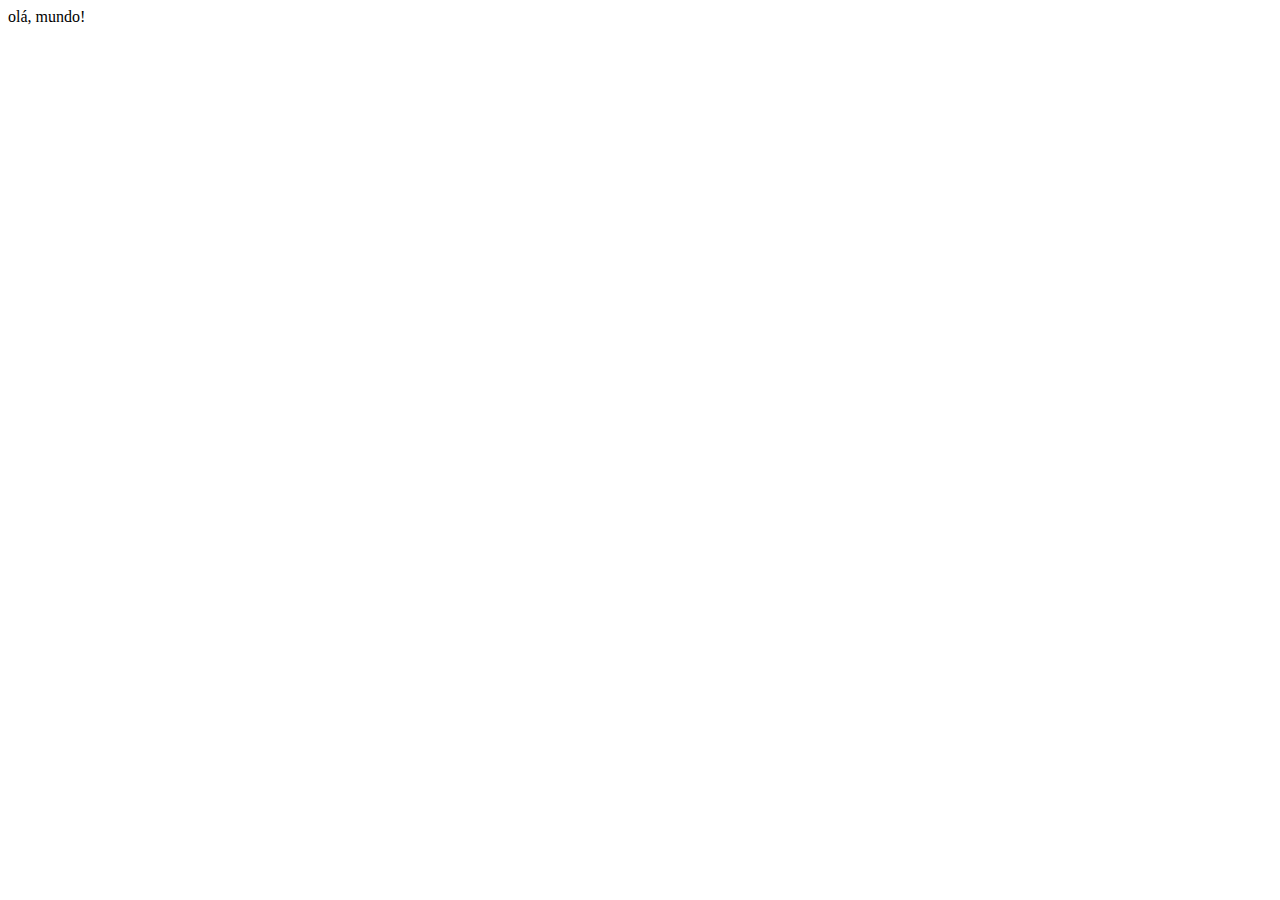
==== html/index.html @ 9f8045ed "add html file" ====
<!DOCTYPE html>
<!--[if lt IE 7]>      <html class="no-js lt-ie9 lt-ie8 lt-ie7"> <![endif]-->
<!--[if IE 7]>         <html class="no-js lt-ie9 lt-ie8"> <![endif]-->
<!--[if IE 8]>         <html class="no-js lt-ie9"> <![endif]-->
<!--[if gt IE 8]>      <html class="no-js"> <!--<![endif]-->
<html>
    <head>
        <meta charset="utf-8">
        <meta http-equiv="X-UA-Compatible" content="IE=edge">
        <title></title>
        <meta name="description" content="">
        <meta name="viewport" content="width=device-width, initial-scale=1">
        <link rel="stylesheet" href="">
    </head>
    <body>
        <div>
            olá, mundo!
        </div>
        <script src="" async defer></script>
    </body>
</html>
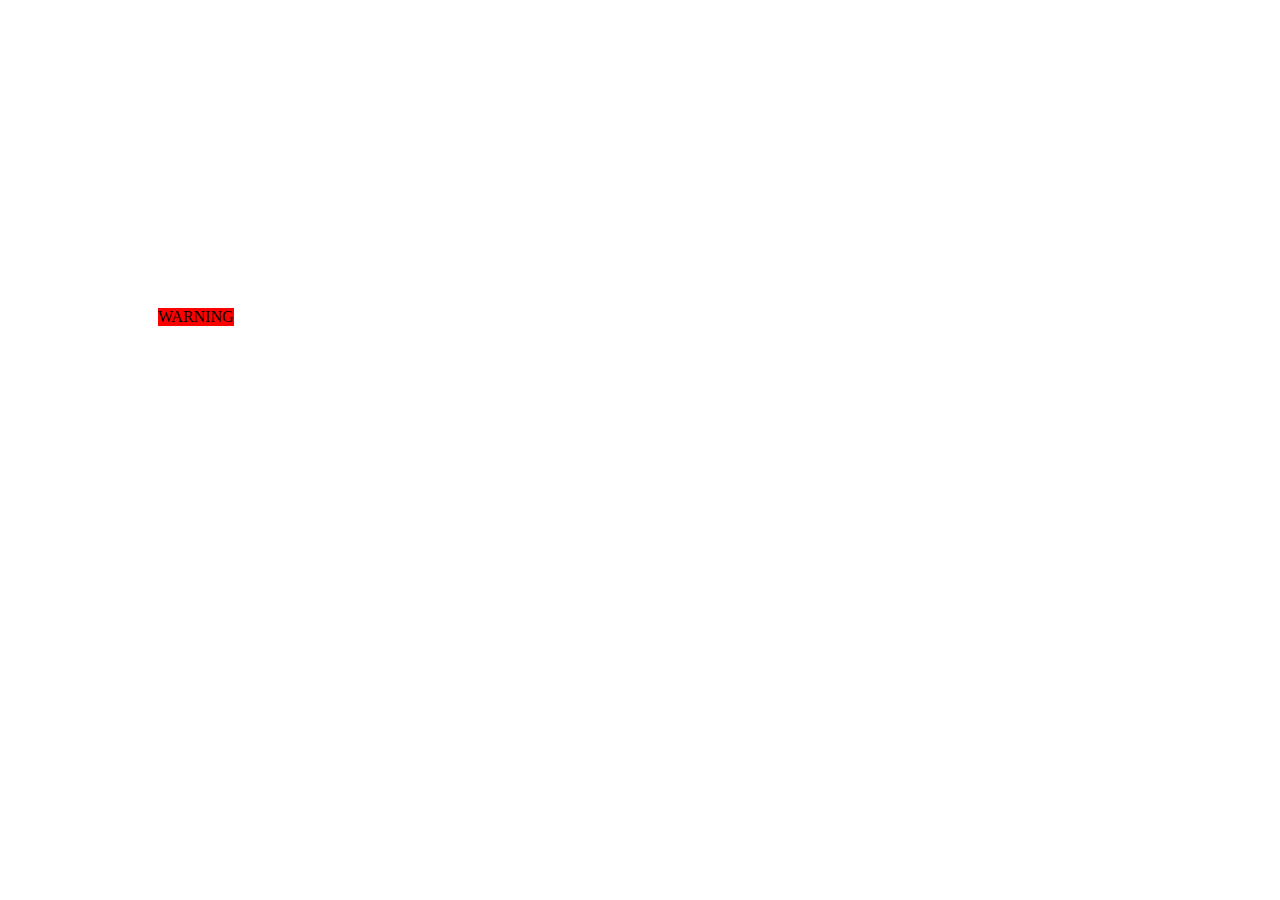
==== commit 9364f8c8: "css archive creation" ====
--- a/html/index.html
+++ b/html/index.html
@@ -10,12 +10,14 @@
         <title></title>
         <meta name="description" content="">
         <meta name="viewport" content="width=device-width, initial-scale=1">
-        <link rel="stylesheet" href="">
+        <link rel="stylesheet" href="../css/index.css">
     </head>
     <body>
-        <div>
-            olá, mundo!
+
+        <div class="container-giratorio">
+            WARNING
         </div>
+
         <script src="" async defer></script>
     </body>
 </html>--- a/css/index.css
+++ b/css/index.css
@@ -0,0 +1,34 @@
+@keyframes rotate{
+    from{
+        transform: rotate(0deg);
+    }to{
+        transform: rotate(360deg);
+    }
+}
+
+@keyframes changeColor {
+    from{
+        background-color:red;
+    }to{
+        background-color:blue;
+        }
+}
+
+.container-giratorio{
+    background-color: rgb(255, 0, 0);
+    
+    margin-left:150px;
+    margin-top: 300px;
+    display: inline-block;
+    animation: rotate .2s linear infinite;
+
+}
+
+.container-giratorio:hover {
+    animation: rotate 0s linear infinite;
+    width: 1450px;
+    height: 400px;
+    font-size: 300px;
+    animation: changeColor 2s linear infinite;
+    }
+
